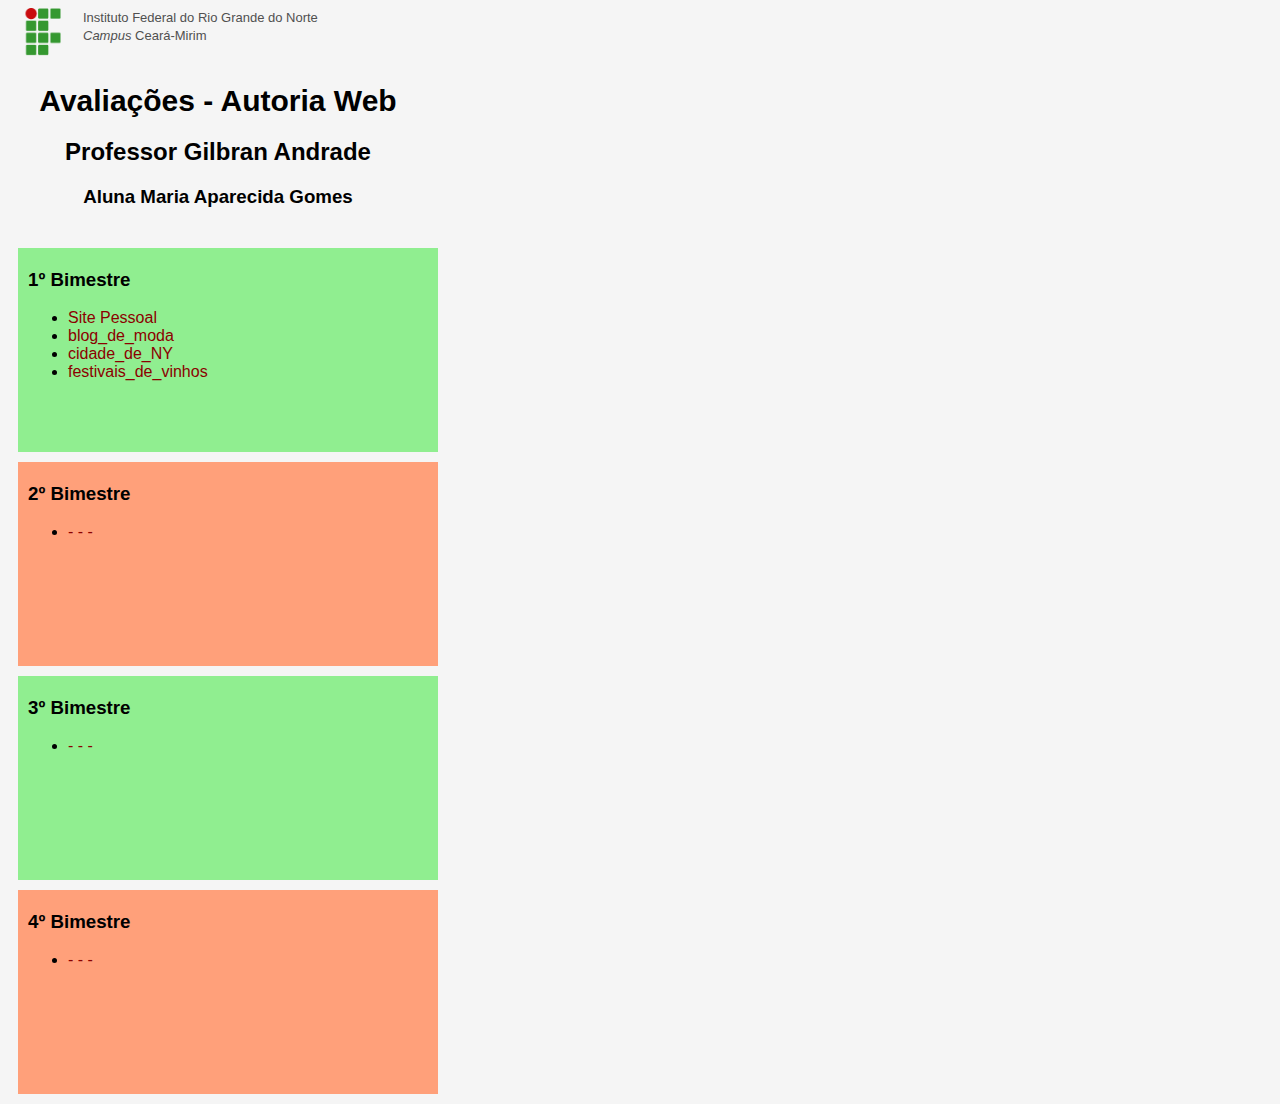
==== index.html @ bd8144a3 "Update index.html" ====
<!DOCTYPE html>
<html>
<head>
    <title>Avaliação</title>
    <link rel='stylesheet' href='style.css'>
</head>
<body>
    <div class="topo">
        <img class="logo" src="images/if_small.png">
        <span class="ifrn">Instituto Federal do Rio Grande do Norte</span><br>
        <span class="ifrn"><em>Campus</em> Ceará-Mirim</span>
    </div>
    <div class="titulo">
        <h1>Avaliações - Autoria Web</h1>
        <h2>Professor Gilbran Andrade</h2>
        <h3>Aluna Maria Aparecida Gomes </h4>
    </div>
    <div class="bimestre bimImpar">
        <h3>1º Bimestre</h3>
        <ul>
            <li><a href="https://cidagomes15.github.io/aweb/paginaPessoal/blog.html">Site Pessoal</a></li>
            <li><a href="https://cidagomes15.github.io/aweb/blog_%20demoda_/index.html">blog_de_moda</a></li>
            <li><a href="https://cidagomes15.github.io/aweb/blog_cidade_novayork/index.html">cidade_de_NY</a></li>
            <li><a href="https://cidagomes15.github.io/aweb/festivais_de_vinhos/index.html">festivais_de_vinhos</a></li>
        </ul>
    </div>
    <div class="bimestre bimPar">
        <h3>2º Bimestre</h3>
        <ul>
            <li><a href="#">- - -</a></li>
        </ul>
    </div>
    <div class="bimestre bimImpar">
        <h3>3º Bimestre</h3>
        <ul>
            <li><a href="#">- - -</a></li>
        </ul>
    </div>
    <div class="bimestre bimPar">
        <h3>4º Bimestre</h3>
        <ul>
            <li><a href="#">- - -</a></li>
        </ul>
    </div>
</body>
</html>
---- style.css ----
body {
    background-color: whitesmoke;
    font-family:'Lucida Sans', 'Lucida Sans Regular', 'Lucida Grande', 'Lucida Sans Unicode', Geneva, Verdana, sans-serif;
}

.bimestre {
    width: 400px;
    height: 200px;
    margin: 10px;
    padding: 2px 10px;
}

.bimImpar {
    background-color: lightgreen;
}

.bimPar {
    background-color: lightsalmon;
}

.logo {
    width: 40px;
    float: left;
    padding-right: 20px;
    margin-left: 15px;
}

a:link,
a:visited {
    color: darkred;
    text-decoration: none;
}
a:hover {
    color: red;
    text-decoration: underline;
}

.ifrn {
    color: rgb(80, 80, 80);
    font-size: small;
}

.titulo {
    width: 400px;
    margin: 40px 0;
    padding: 0px 10px;
    text-align: center;
}

h1 {
    font-size: 30px;
}

.topo {
    width: 400px;
}
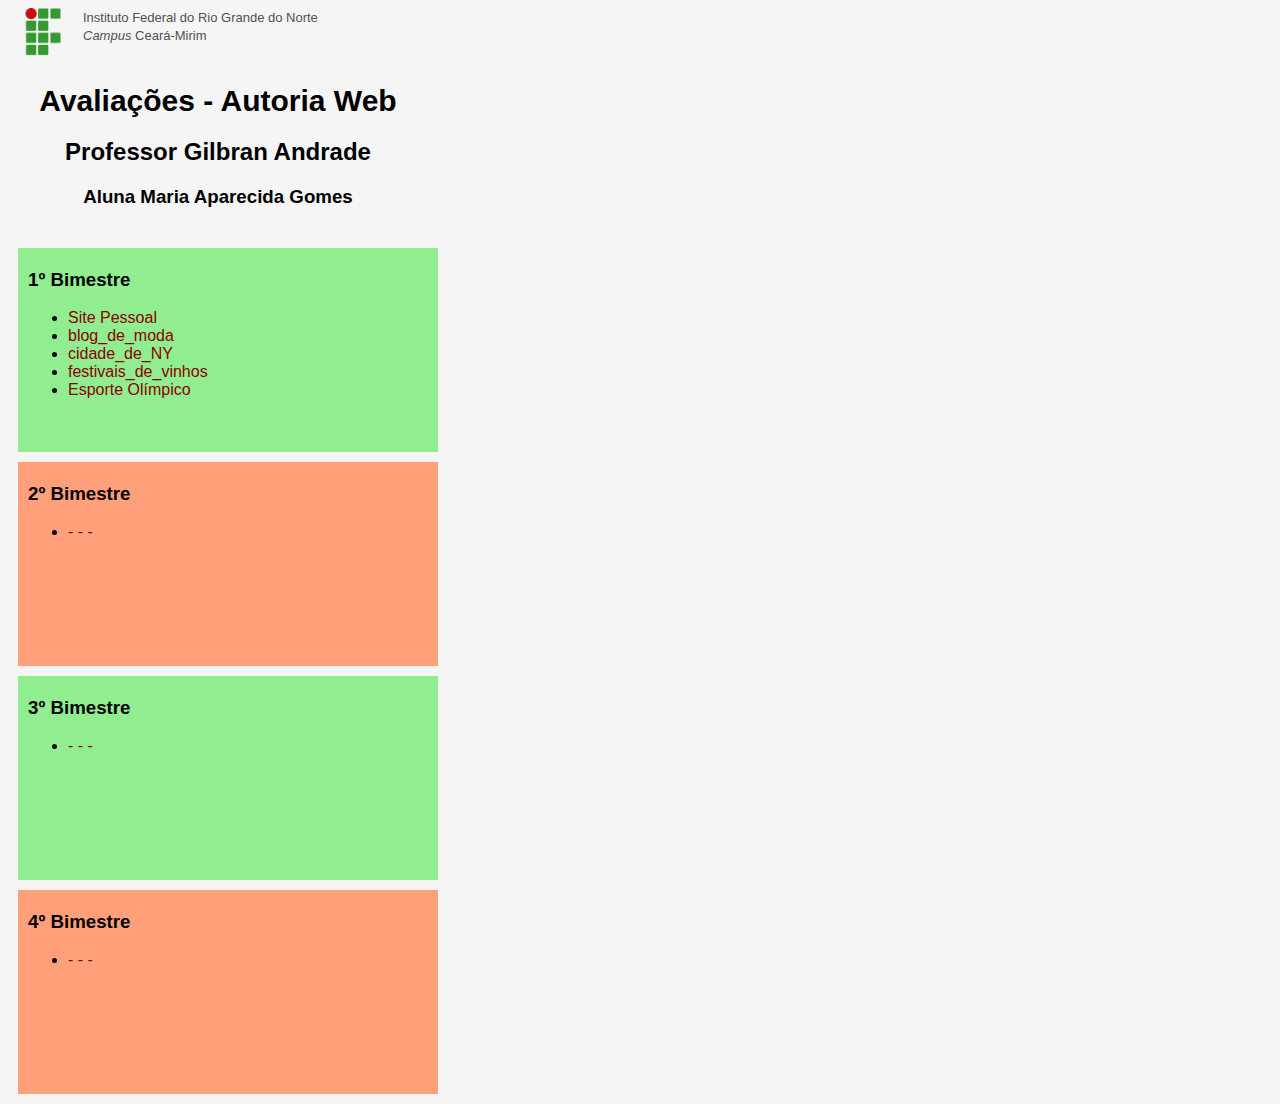
==== commit 206ee89c: "Update index.html" ====
--- a/index.html
+++ b/index.html
@@ -23,6 +23,7 @@
             <li><a href="https://cidagomes15.github.io/aweb/blog_%20demoda_/index.html">blog_de_moda</a></li>
             <li><a href="https://cidagomes15.github.io/aweb/blog_cidade_novayork/index.html">cidade_de_NY</a></li>
             <li><a href="https://cidagomes15.github.io/aweb/festivais_de_vinhos/index.html">festivais_de_vinhos</a></li>
+            <li><a href="https://srmiranha.github.io/aweb/bimestre%201/Esporte%20Olimpico/index.html">Esporte Olímpico</a></li>
         </ul>
     </div>
     <div class="bimestre bimPar">
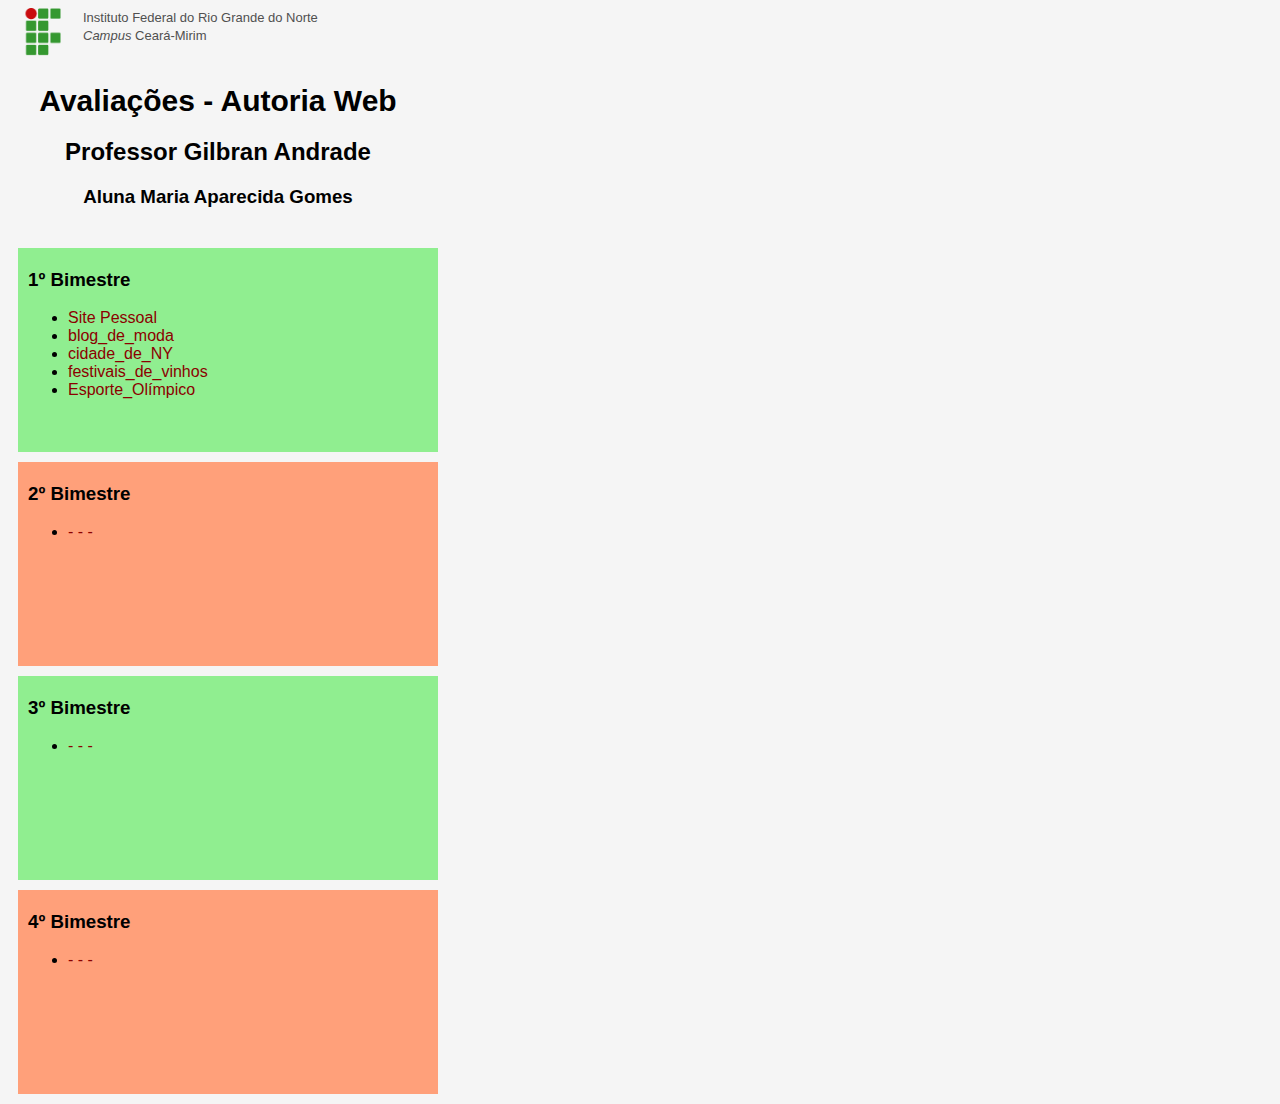
==== commit f0afcb9f: "colocando link do esporte" ====
--- a/index.html
+++ b/index.html
@@ -23,7 +23,7 @@
             <li><a href="https://cidagomes15.github.io/aweb/blog_%20demoda_/index.html">blog_de_moda</a></li>
             <li><a href="https://cidagomes15.github.io/aweb/blog_cidade_novayork/index.html">cidade_de_NY</a></li>
             <li><a href="https://cidagomes15.github.io/aweb/festivais_de_vinhos/index.html">festivais_de_vinhos</a></li>
-            <li><a href="https://srmiranha.github.io/aweb/bimestre%201/Esporte%20Olimpico/index.html">Esporte Olímpico</a></li>
+            <li><a href="https://srmiranha.github.io/aweb/bimestre%201/Esporte%20Olimpico/index.html">Esporte_Olímpico</a></li>
         </ul>
     </div>
     <div class="bimestre bimPar">
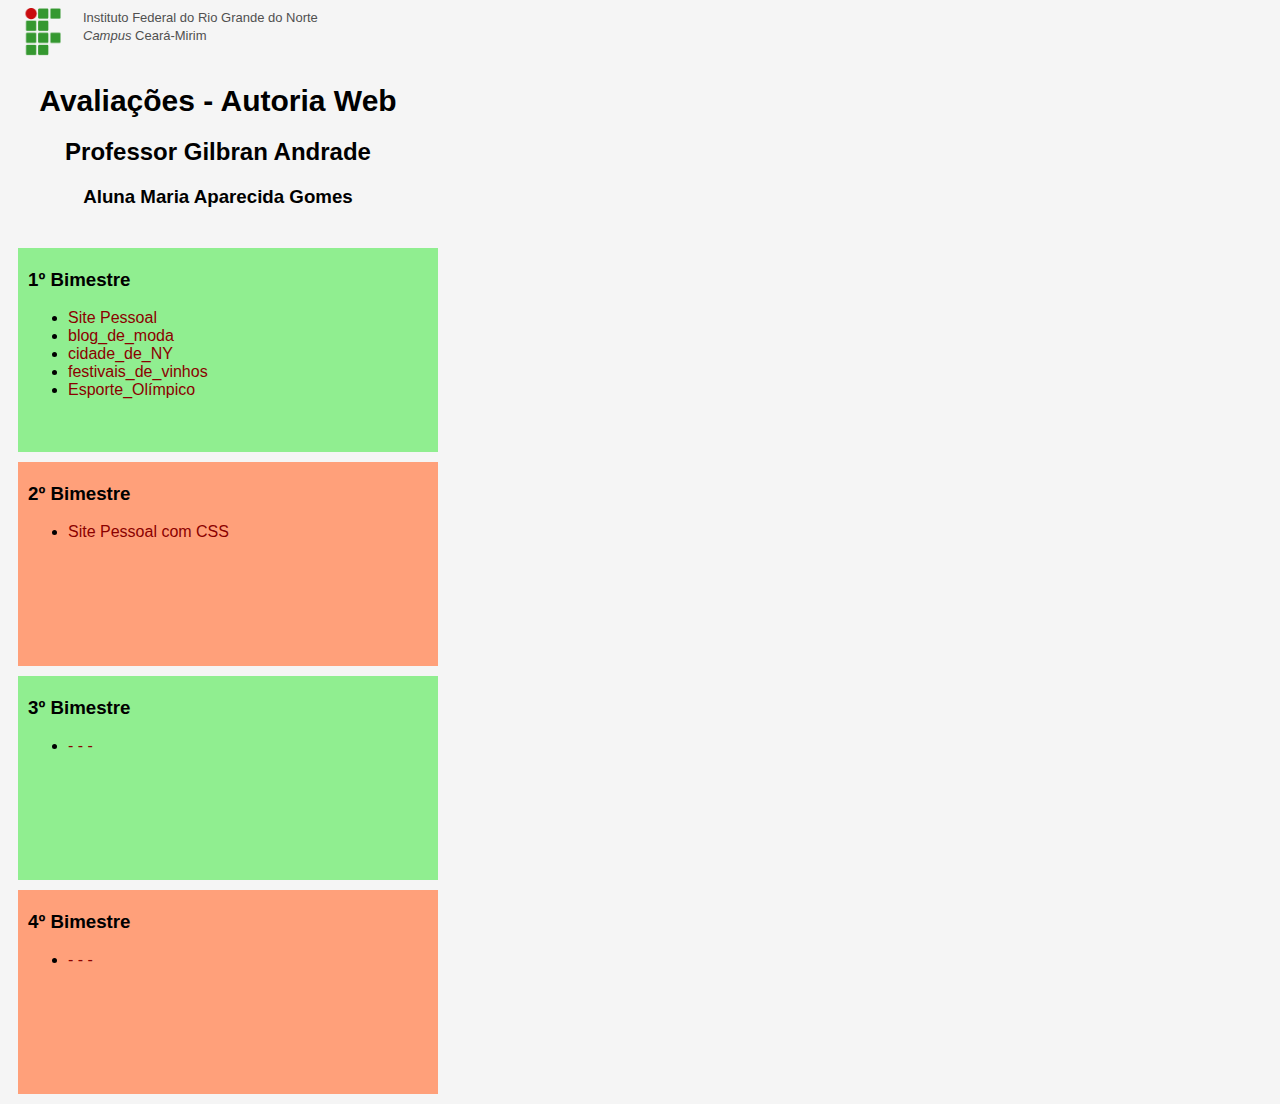
==== commit b45880e8: "Update index.html" ====
--- a/index.html
+++ b/index.html
@@ -29,7 +29,7 @@
     <div class="bimestre bimPar">
         <h3>2º Bimestre</h3>
         <ul>
-            <li><a href="#">- - -</a></li>
+            <li><a href="https://cidagomes15.github.io/aweb/paginaPessoal/blog.html">Site Pessoal com CSS</a></li>
         </ul>
     </div>
     <div class="bimestre bimImpar">
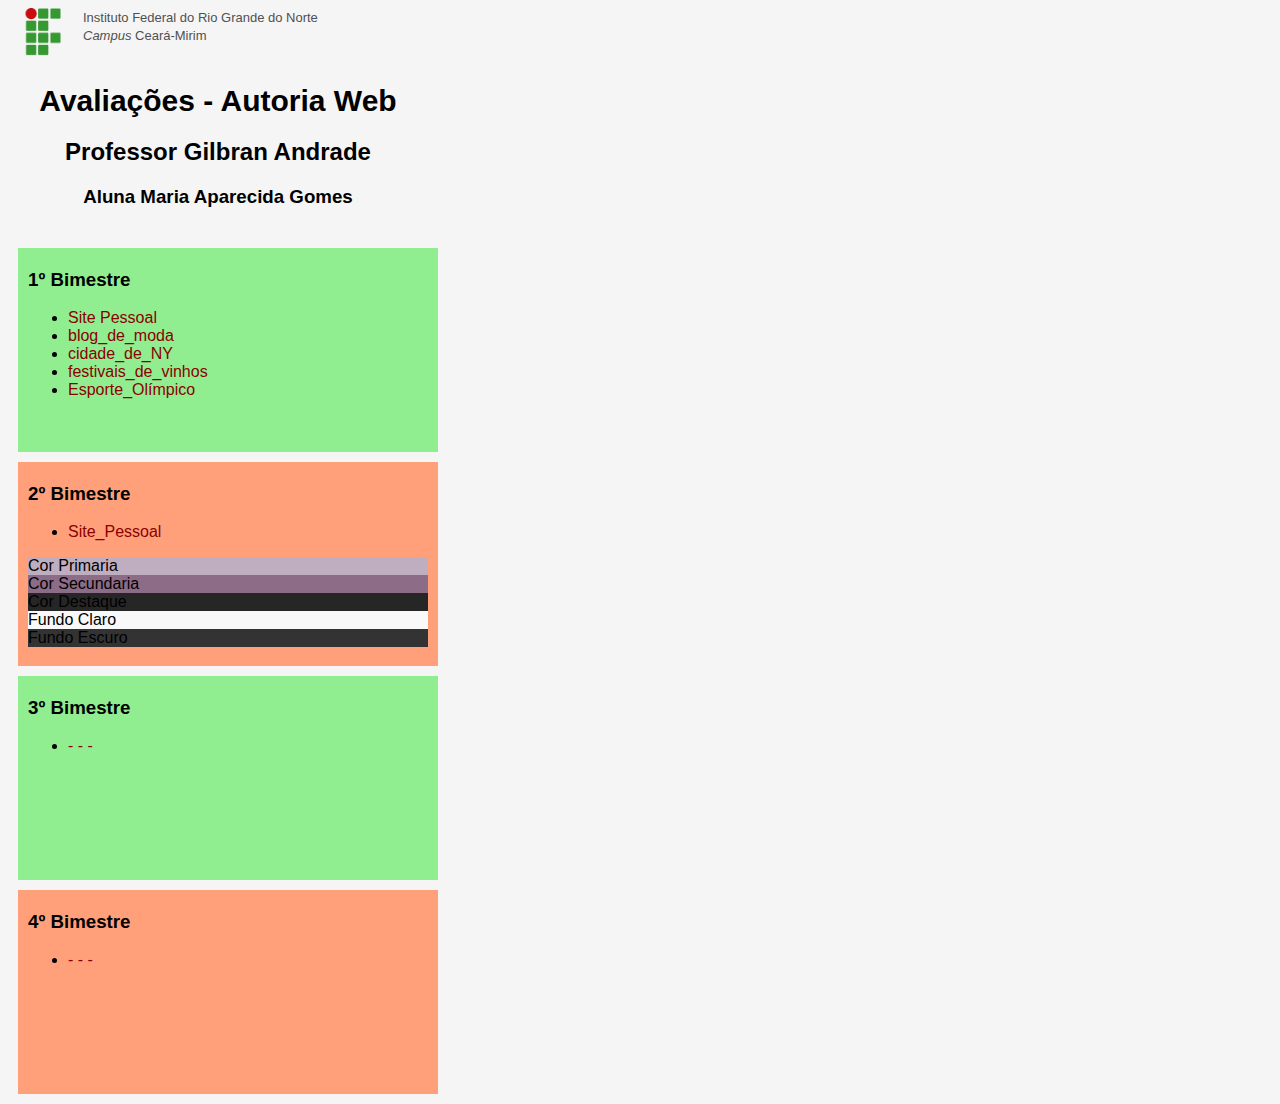
==== commit 40ff2c16: "ffffffffffffffff" ====
--- a/index.html
+++ b/index.html
@@ -29,8 +29,13 @@
     <div class="bimestre bimPar">
         <h3>2º Bimestre</h3>
         <ul>
-            <li><a href="https://cidagomes15.github.io/aweb/paginaPessoal/blog.html">Site Pessoal com CSS</a></li>
+            <li><a href="https://cidagomes15.github.io/aweb/paginaPessoal/blog.html">Site_Pessoal</a></li>
         </ul>
+        <div style="background-color:#BFAEBF ;">Cor Primaria</div>
+        <div style="background-color: #8C6C87;">Cor Secundaria</div>
+        <div  style="background-color:#262626 ;">Cor Destaque</div>
+        <div  style="background-color:#F9F9F9 ;">Fundo Claro</div>
+        <div  style="background-color: #333333;">Fundo Escuro </div>
     </div>
     <div class="bimestre bimImpar">
         <h3>3º Bimestre</h3>
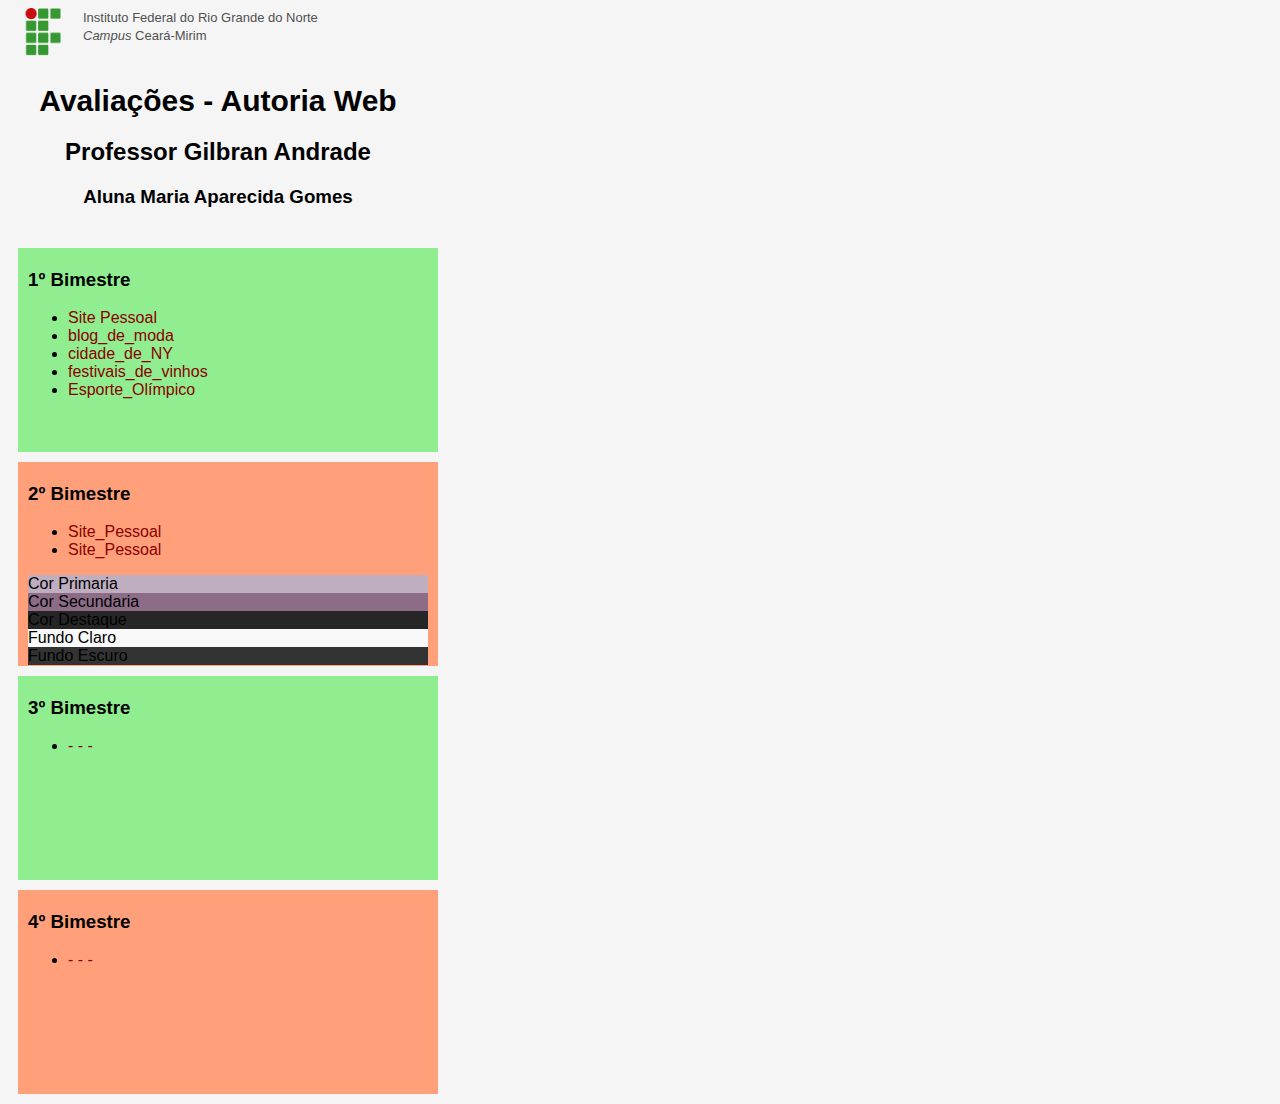
==== commit dd4b3590: "Update index.html" ====
--- a/index.html
+++ b/index.html
@@ -30,6 +30,7 @@
         <h3>2º Bimestre</h3>
         <ul>
             <li><a href="https://cidagomes15.github.io/aweb/paginaPessoal/blog.html">Site_Pessoal</a></li>
+            <li><a href="https://cidagomes15.github.io/aweb/Ch%C3%A1/index.html">Site_Pessoal</a></li>
         </ul>
         <div style="background-color:#BFAEBF ;">Cor Primaria</div>
         <div style="background-color: #8C6C87;">Cor Secundaria</div>
@@ -50,4 +51,4 @@
         </ul>
     </div>
 </body>
-</html>+</html>
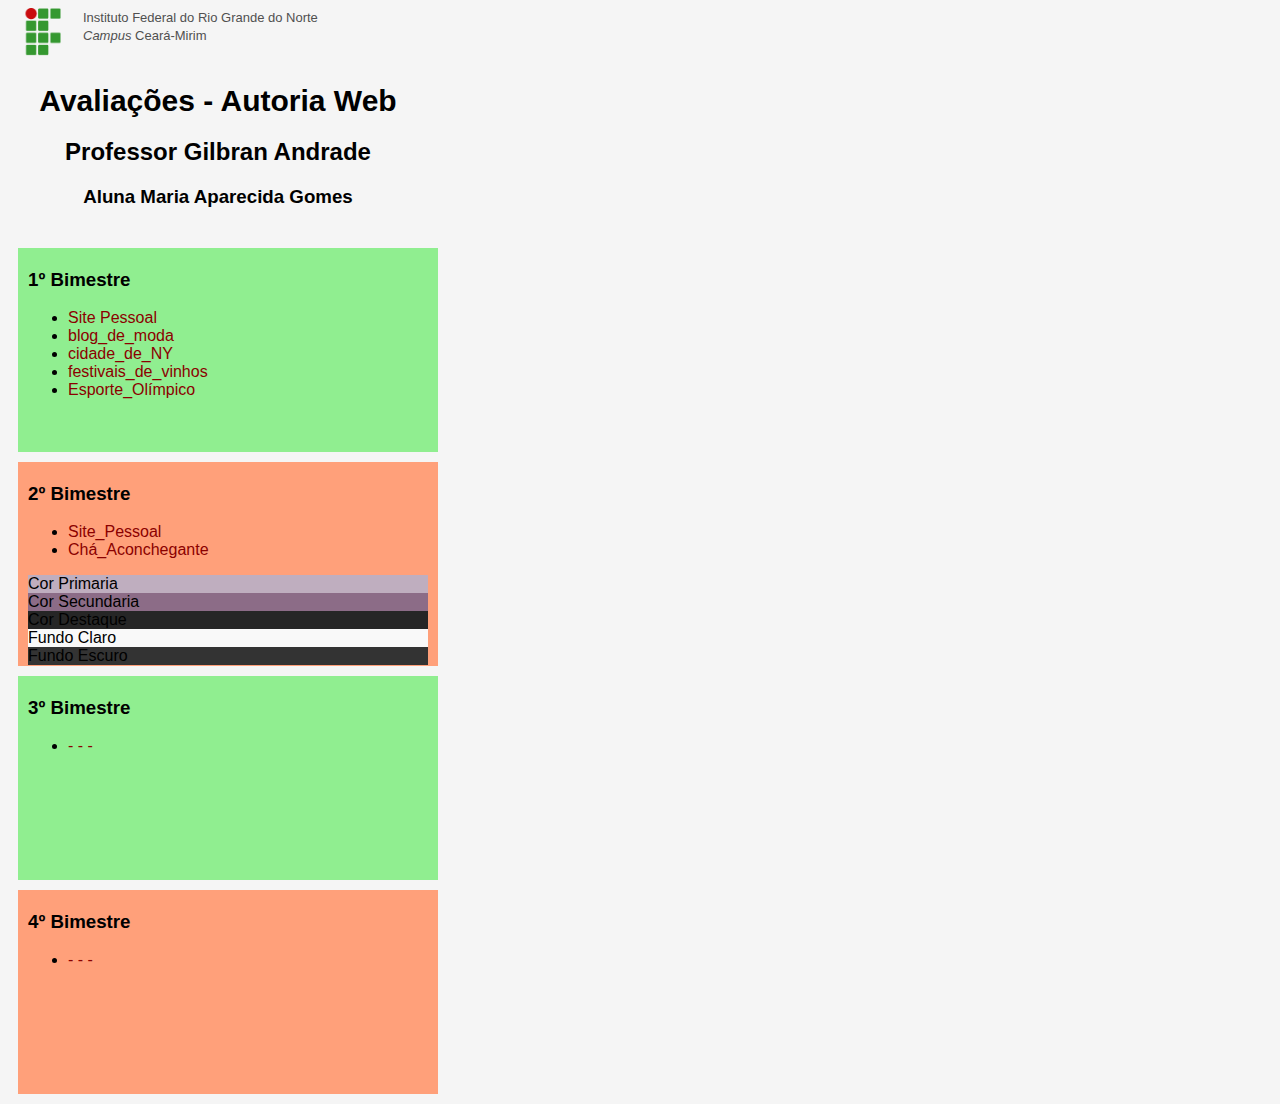
==== commit 544d2230: "Update index.html" ====
--- a/index.html
+++ b/index.html
@@ -30,7 +30,7 @@
         <h3>2º Bimestre</h3>
         <ul>
             <li><a href="https://cidagomes15.github.io/aweb/paginaPessoal/blog.html">Site_Pessoal</a></li>
-            <li><a href="https://cidagomes15.github.io/aweb/Ch%C3%A1/index.html">Site_Pessoal</a></li>
+            <li><a href="https://cidagomes15.github.io/aweb/Ch%C3%A1/index.html">Chá_Aconchegante</a></li>
         </ul>
         <div style="background-color:#BFAEBF ;">Cor Primaria</div>
         <div style="background-color: #8C6C87;">Cor Secundaria</div>
